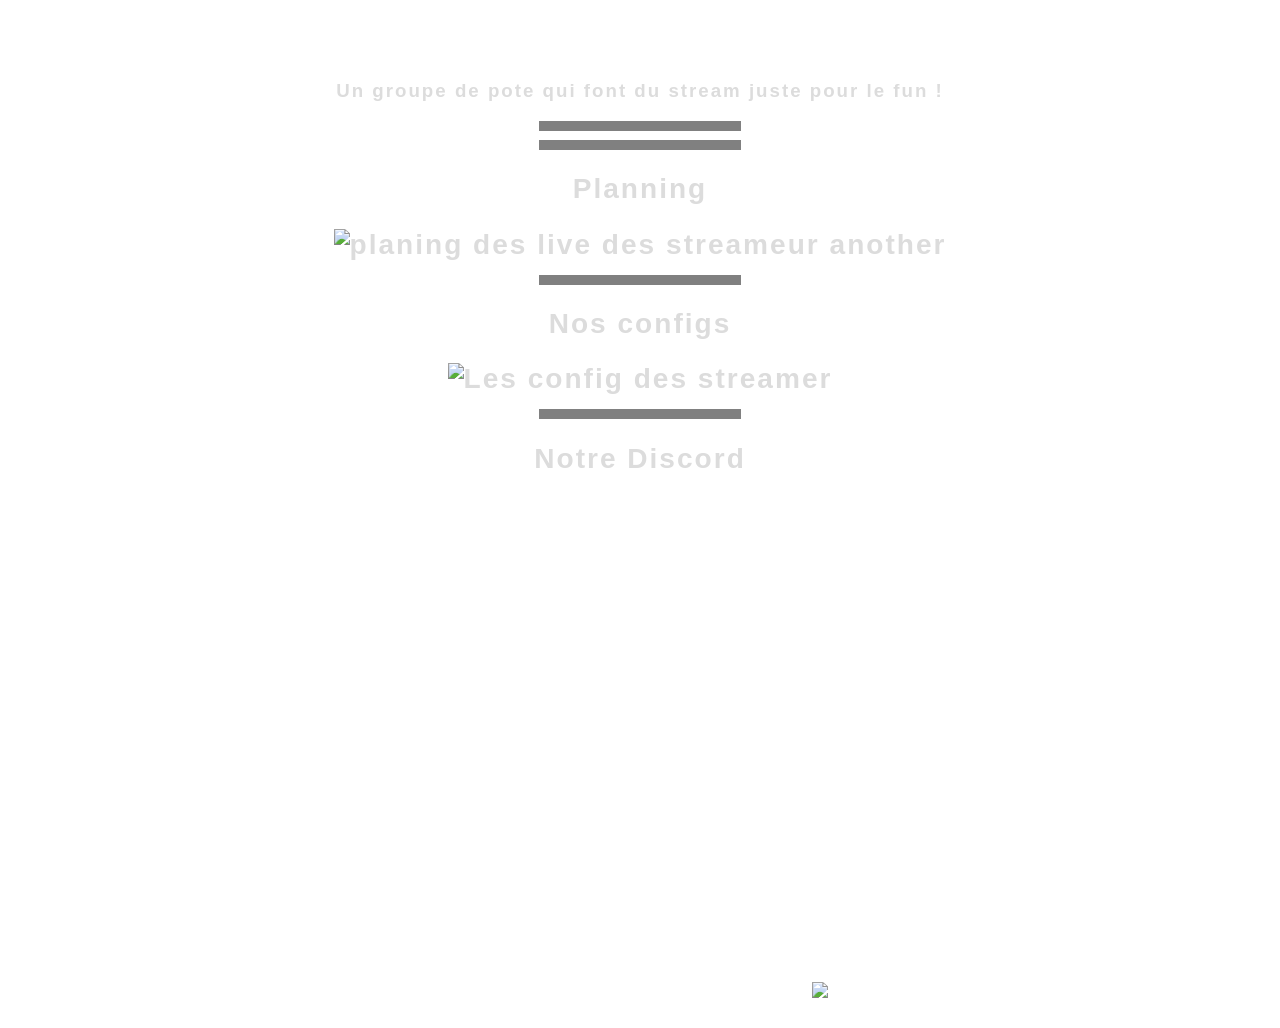
==== index.html @ 81b5e220 "Update index.html" ====
<!DOCTYPE html>
<html>
<html lang="fr">
  <head>
   <meta charset="utf-8">
   <title> ANOTHER </title>
   <link rel="shortcut icon" type="image/png" href="/LOGO.png"/>
  </head>
  
  <style>
  body {
    background-image: url(https://i.goopics.net/l7Qpx.gif);
    background-repeat: no-repeat;
    background-attachment: fixed;
    background-size: cover;
    margin: auto;
 }
  </style>
  
  <body> 
  <meta charset="utf-8">
    <h1> <strong>ANOTHER</strong> </h1>
	<link type="text/css" rel="stylesheet" href="Color.css">
  </body>
	
<body>
	<meta charset="utf-8">
	<h3>Un groupe de pote qui font du stream juste pour le fun !<h3>
	  <link type="text/css" rel="stylesheet" href="Color.css">
</body>

		<hr size="10" noshade width="200">
		
<div style="margin:auto;text-align:center;"> 
<div id="twitch-embed"></div>
    <script src="https://embed.twitch.tv/embed/v1.js"></script>
    <script type="text/javascript">
      new Twitch.Embed("twitch-embed", {
        width: 1200,
        height: 600,
        channel: "isoura_",
        theme: "dark",
      });
    </script>

<div style="margin:auto;text-align:center;">
<div id="twitch-embed"></div>
    <script src="https://embed.twitch.tv/embed/v1.js"></script>
    <script type="text/javascript">
      new Twitch.Embed("twitch-embed", {
        width: 1200,
        height: 600,
        channel: "azote_rl",
        theme: "dark",
      });
    </script>
		  
<hr size="10" noshade width="200">
	
<body>
  <meta charset="utf-8">
  <h2> <strong>Planning</strong> <h2>
  <link type="text/css" rel="stylesheet" href="Color.css">
</body>

<img class="fit-picture"
    src="https://i.goopics.net/kvmNo.png"
	alt="planing des live des streameur another" height="540" width="960">
	
<hr size="10" noshade width="200">

<body>
  <meta charset="utf-8">
  <h2> <strong>Nos configs</strong> <h2>
  <link type="text/css" rel="stylesheet" href="Color.css">
</body>
	  
<img class="fit-picture"
    src="https://i.goopics.net/bO2Zp.png"
	alt="Les config des streamer" height="540" width="960">
	  
<hr size="10" noshade width="200">
	  
<body>
  <meta charset="utf-8">
  <h2> <strong>Notre Discord</strong> <h2>
  <link type="text/css" rel="stylesheet" href="Color.css">
</body>
	
<iframe src="https://discord.com/widget?id=501719787072782346&theme=dark" width="350" height="500" allowtransparency="true" frameborder="0" sandbox="allow-popups allow-popups-to-escape-sandbox allow-same-origin allow-scripts"></iframe>
	
	  <img class="fit-picture"
    src="https://i.goopics.net/29YEK.png">
	  
</html>
---- Color.css ----
h1
{
text-align: center;
font-family:Impact;
font-style: bold;
color: white;
  letter-spacing: 2px;
}

h2
{
text-align: center;
font-family: Arial;
color: gainsboro;
font-style: normal;
  letter-spacing: 2px;
}

h3
{
text-align: center;
font-family: Arial;
color: gainsboro;
font-style: normal;
  letter-spacing: 2px;
}
---- Color.css ----
h1
{
text-align: center;
font-family:Impact;
font-style: bold;
color: white;
  letter-spacing: 2px;
}

h2
{
text-align: center;
font-family: Arial;
color: gainsboro;
font-style: normal;
  letter-spacing: 2px;
}

h3
{
text-align: center;
font-family: Arial;
color: gainsboro;
font-style: normal;
  letter-spacing: 2px;
}
---- Color.css ----
h1
{
text-align: center;
font-family:Impact;
font-style: bold;
color: white;
  letter-spacing: 2px;
}

h2
{
text-align: center;
font-family: Arial;
color: gainsboro;
font-style: normal;
  letter-spacing: 2px;
}

h3
{
text-align: center;
font-family: Arial;
color: gainsboro;
font-style: normal;
  letter-spacing: 2px;
}
---- Color.css ----
h1
{
text-align: center;
font-family:Impact;
font-style: bold;
color: white;
  letter-spacing: 2px;
}

h2
{
text-align: center;
font-family: Arial;
color: gainsboro;
font-style: normal;
  letter-spacing: 2px;
}

h3
{
text-align: center;
font-family: Arial;
color: gainsboro;
font-style: normal;
  letter-spacing: 2px;
}
---- Color.css ----
h1
{
text-align: center;
font-family:Impact;
font-style: bold;
color: white;
  letter-spacing: 2px;
}

h2
{
text-align: center;
font-family: Arial;
color: gainsboro;
font-style: normal;
  letter-spacing: 2px;
}

h3
{
text-align: center;
font-family: Arial;
color: gainsboro;
font-style: normal;
  letter-spacing: 2px;
}
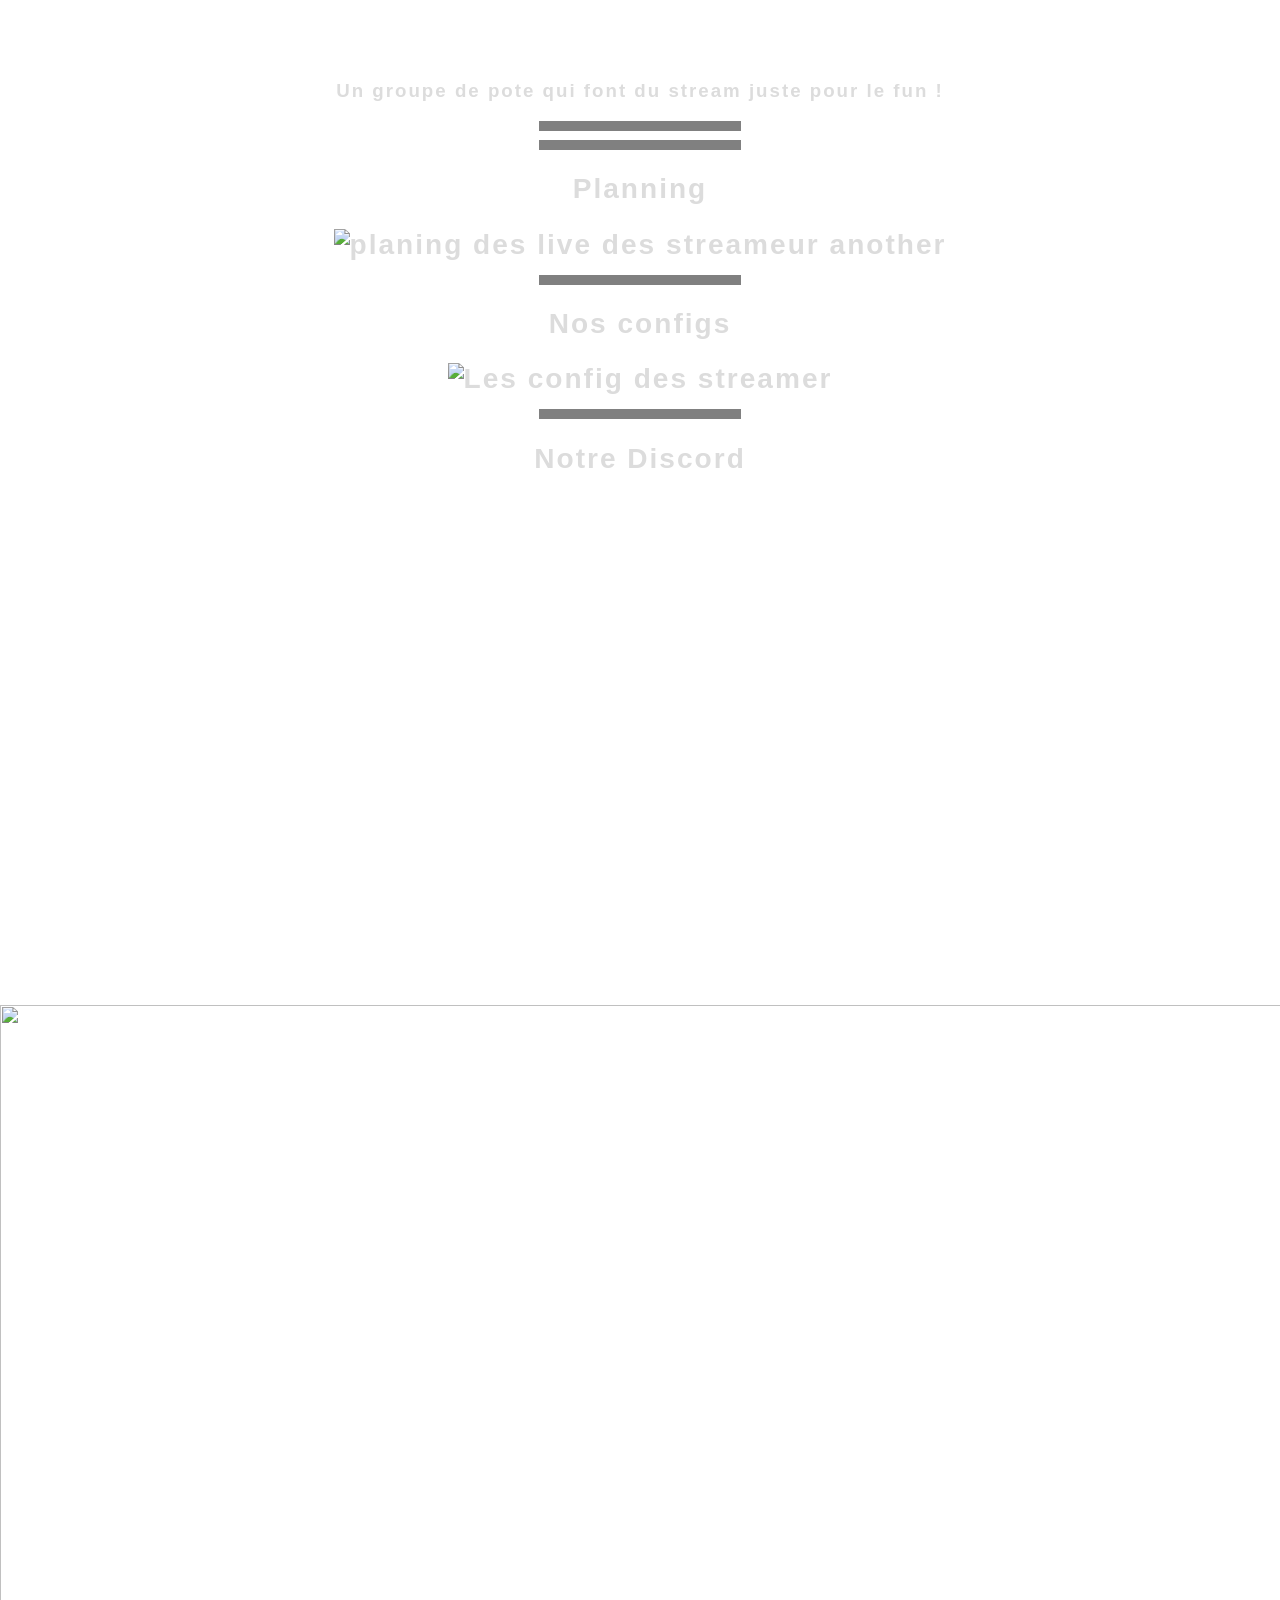
==== commit d1cdfb43: "add wave in bottom + dimensions" ====
--- a/index.html
+++ b/index.html
@@ -90,6 +90,7 @@
 <iframe src="https://discord.com/widget?id=501719787072782346&theme=dark" width="350" height="500" allowtransparency="true" frameborder="0" sandbox="allow-popups allow-popups-to-escape-sandbox allow-same-origin allow-scripts"></iframe>
 	
 	  <img class="fit-picture"
-    src="https://i.goopics.net/29YEK.png">
+    src="https://i.goopics.net/29YEK.png"
+	        height="7680" width="2360">
 	  
 </html>
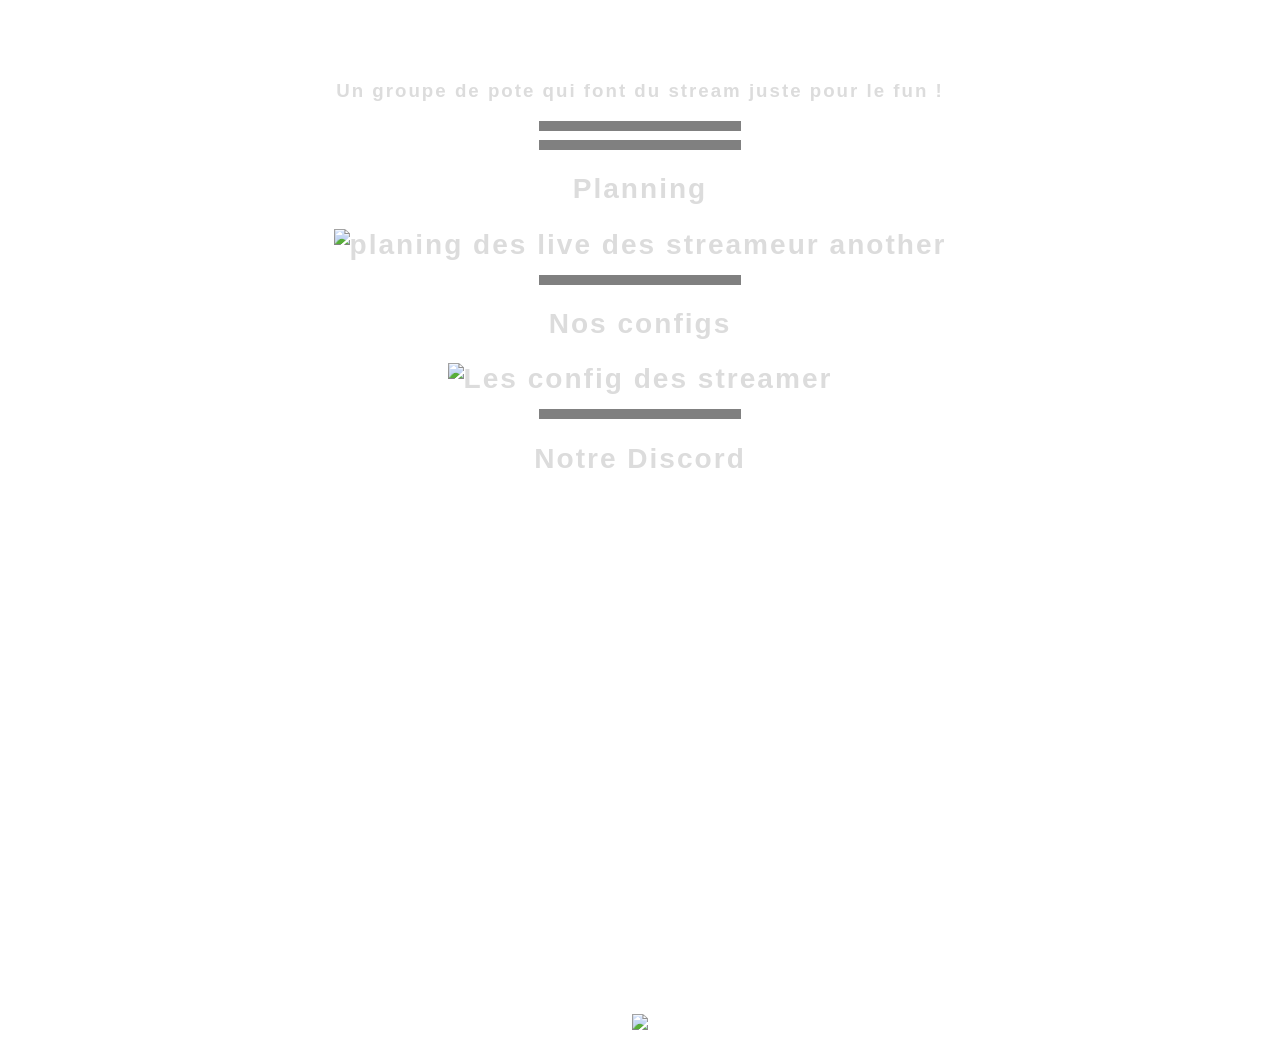
==== commit d9d4889e: "Update index.html <img class="fit-picture"     src="https://i.goopics.net/29YEK.png" 	        heig" ====
--- a/index.html
+++ b/index.html
@@ -89,8 +89,11 @@
 	
 <iframe src="https://discord.com/widget?id=501719787072782346&theme=dark" width="350" height="500" allowtransparency="true" frameborder="0" sandbox="allow-popups allow-popups-to-escape-sandbox allow-same-origin allow-scripts"></iframe>
 	
+<footer>
 	  <img class="fit-picture"
     src="https://i.goopics.net/29YEK.png"
-	        height="7680" width="2360">
-	  
+	        height="auto" width="auto">
+	  </footer>	
+
+	
 </html>
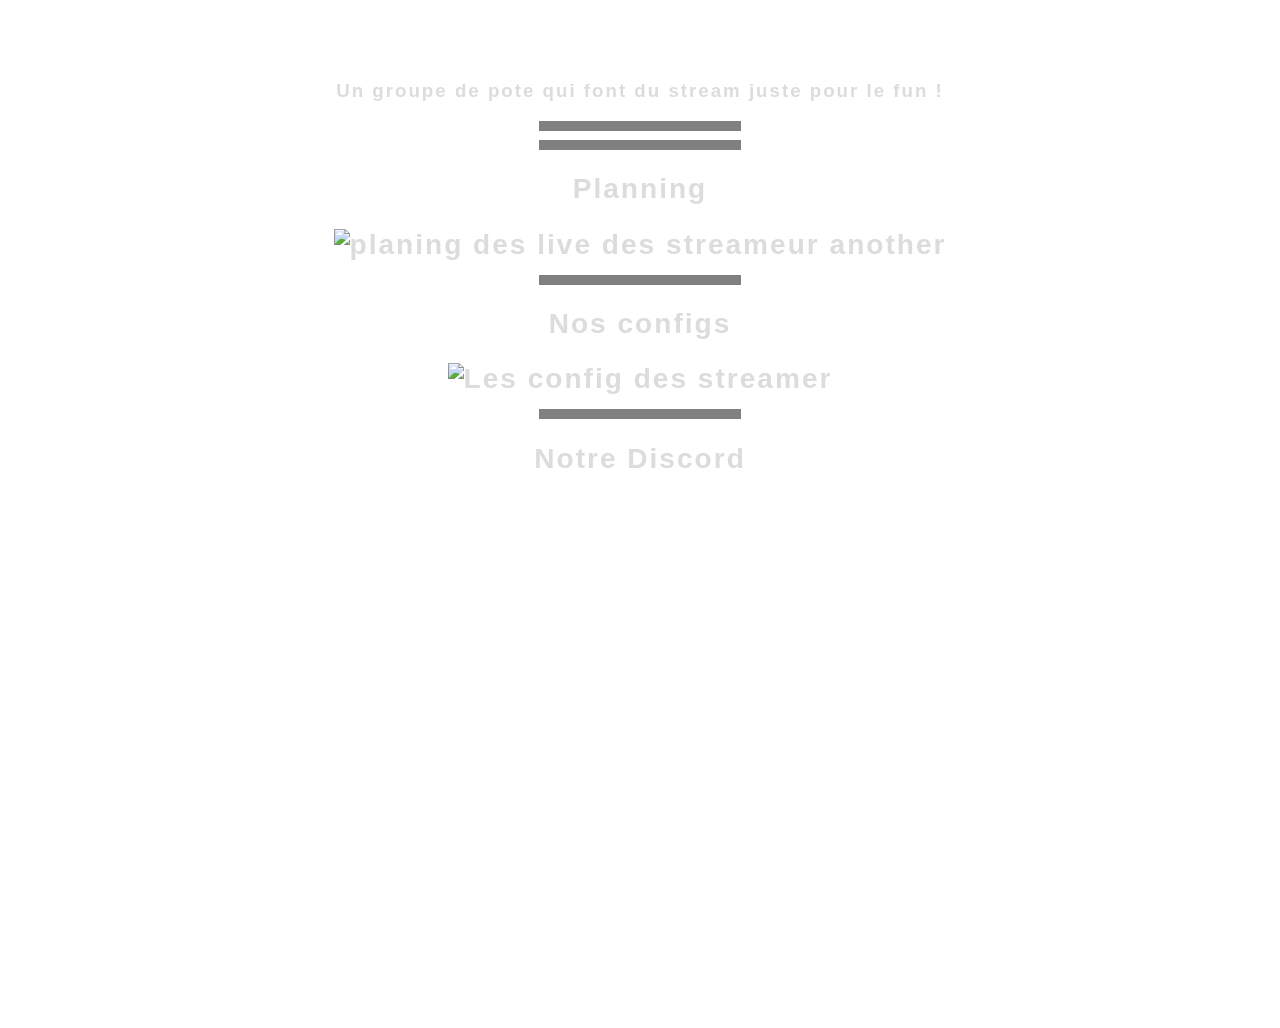
==== commit 7dfecffc: "Update index.html <div id="footer"></div>" ====
--- a/index.html
+++ b/index.html
@@ -89,11 +89,6 @@
 	
 <iframe src="https://discord.com/widget?id=501719787072782346&theme=dark" width="350" height="500" allowtransparency="true" frameborder="0" sandbox="allow-popups allow-popups-to-escape-sandbox allow-same-origin allow-scripts"></iframe>
 	
-<footer>
-	  <img class="fit-picture"
-    src="https://i.goopics.net/29YEK.png"
-	        height="auto" width="auto">
-	  </footer>	
-
+<div id="footer"></div>	
 	
 </html>
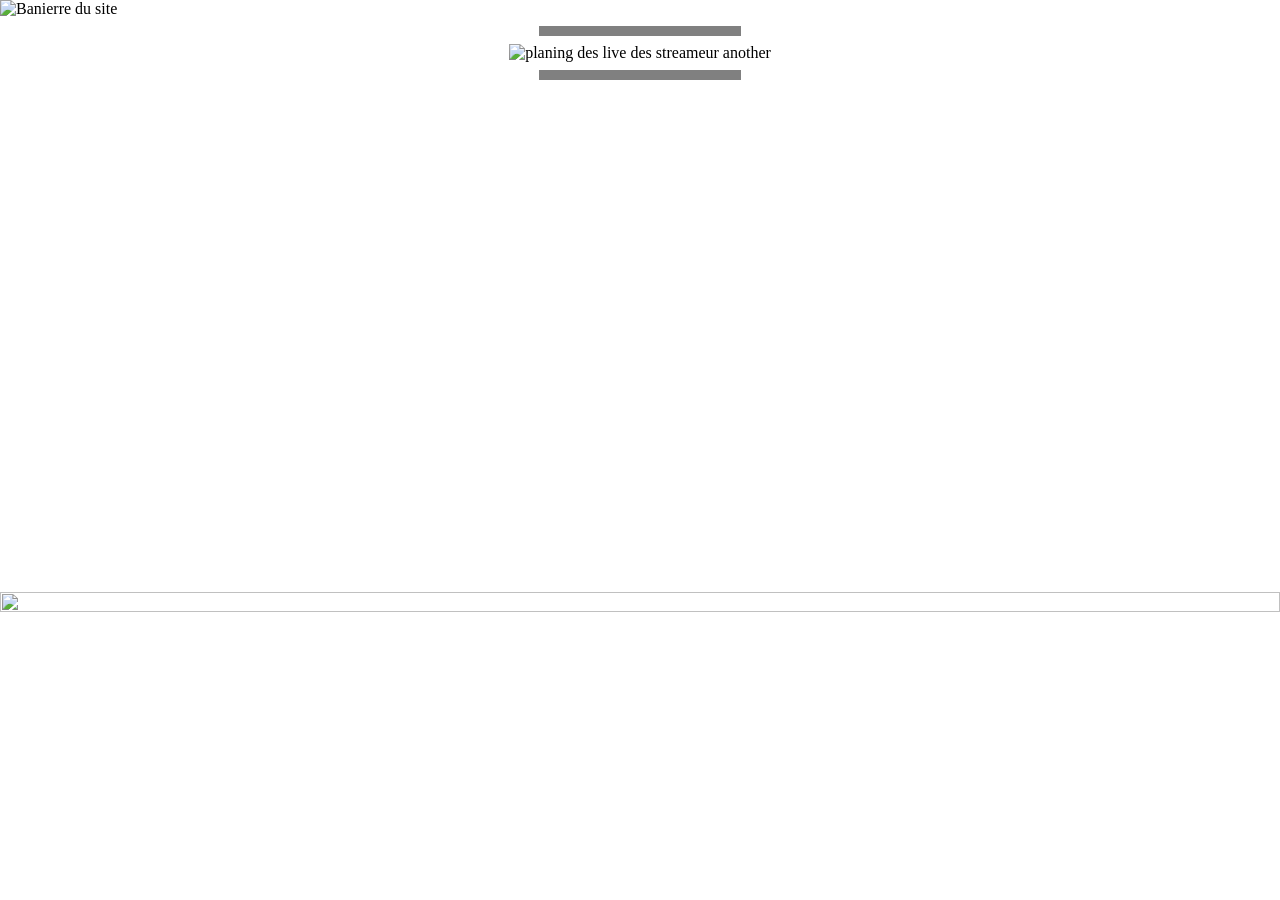
==== commit 9e346abf: "Upload du nouveaux code du nouveaux site" ====
--- a/index.html
+++ b/index.html
@@ -1,37 +1,28 @@
 <!DOCTYPE html>
 <html>
 <html lang="fr">
-  <head>
-   <meta charset="utf-8">
-   <title> ANOTHER </title>
-   <link rel="shortcut icon" type="image/png" href="/LOGO.png"/>
-  </head>
-  
-  <style>
+    <header>
+	<img class="fit-picture"
+    src="https://i.goopics.net/8NWbW.png"
+	alt="Banierre du site" height="100%" width="100%">
+	</header>
+	
+	<main>
+	
+	<style>
   body {
-    background-image: url(https://i.goopics.net/l7Qpx.gif);
+    background-image: url(https://i.goopics.net/lLK9J.png);
     background-repeat: no-repeat;
     background-attachment: fixed;
     background-size: cover;
     margin: auto;
+	background-attachment: local;
  }
   </style>
   
-  <body> 
-  <meta charset="utf-8">
-    <h1> <strong>ANOTHER</strong> </h1>
-	<link type="text/css" rel="stylesheet" href="Color.css">
-  </body>
+    <body>
 	
-<body>
-	<meta charset="utf-8">
-	<h3>Un groupe de pote qui font du stream juste pour le fun !<h3>
-	  <link type="text/css" rel="stylesheet" href="Color.css">
-</body>
-
-		<hr size="10" noshade width="200">
-		
-<div style="margin:auto;text-align:center;"> 
+	<div style="margin:auto;text-align:center;"> 
 <div id="twitch-embed"></div>
     <script src="https://embed.twitch.tv/embed/v1.js"></script>
     <script type="text/javascript">
@@ -42,8 +33,8 @@
         theme: "dark",
       });
     </script>
-
-<div style="margin:auto;text-align:center;">
+  
+    <div style="margin:auto;text-align:center;">
 <div id="twitch-embed"></div>
     <script src="https://embed.twitch.tv/embed/v1.js"></script>
     <script type="text/javascript">
@@ -55,40 +46,31 @@
       });
     </script>
 		  
-<hr size="10" noshade width="200">
+    </body>
+  
+  <hr size="10" noshade width="200">
+  
+    <body>
+  
+<img class="fit-picture"
+    src="https://i.goopics.net/a0LlR.png"
+	alt="planing des live des streameur another" height="50%" width="50%" style="text-align: center">
+  
+    </body>
+  
+     <hr size="10" noshade width="200">
+    
+    <body>
 	
-<body>
-  <meta charset="utf-8">
-  <h2> <strong>Planning</strong> <h2>
-  <link type="text/css" rel="stylesheet" href="Color.css">
-</body>
-
-<img class="fit-picture"
-    src="https://i.goopics.net/kvmNo.png"
-	alt="planing des live des streameur another" height="540" width="960">
+	<iframe src="https://discord.com/widget?id=501719787072782346&theme=dark" width="350" height="500" allowtransparency="true" frameborder="0" sandbox="allow-popups allow-popups-to-escape-sandbox allow-same-origin allow-scripts"></iframe>
 	
-<hr size="10" noshade width="200">
-
-<body>
-  <meta charset="utf-8">
-  <h2> <strong>Nos configs</strong> <h2>
-  <link type="text/css" rel="stylesheet" href="Color.css">
-</body>
-	  
-<img class="fit-picture"
-    src="https://i.goopics.net/bO2Zp.png"
-	alt="Les config des streamer" height="540" width="960">
-	  
-<hr size="10" noshade width="200">
-	  
-<body>
-  <meta charset="utf-8">
-  <h2> <strong>Notre Discord</strong> <h2>
-  <link type="text/css" rel="stylesheet" href="Color.css">
-</body>
-	
-<iframe src="https://discord.com/widget?id=501719787072782346&theme=dark" width="350" height="500" allowtransparency="true" frameborder="0" sandbox="allow-popups allow-popups-to-escape-sandbox allow-same-origin allow-scripts"></iframe>
-	
-<div id="footer"></div>	
-	
-</html>
+    </body>
+  
+  </main>
+  
+  <footer>
+    <img src="https://i.goopics.net/29YEK.png" alt=""
+	height="100%" width="100%">
+	    </footer>
+	    
+	    </html>
